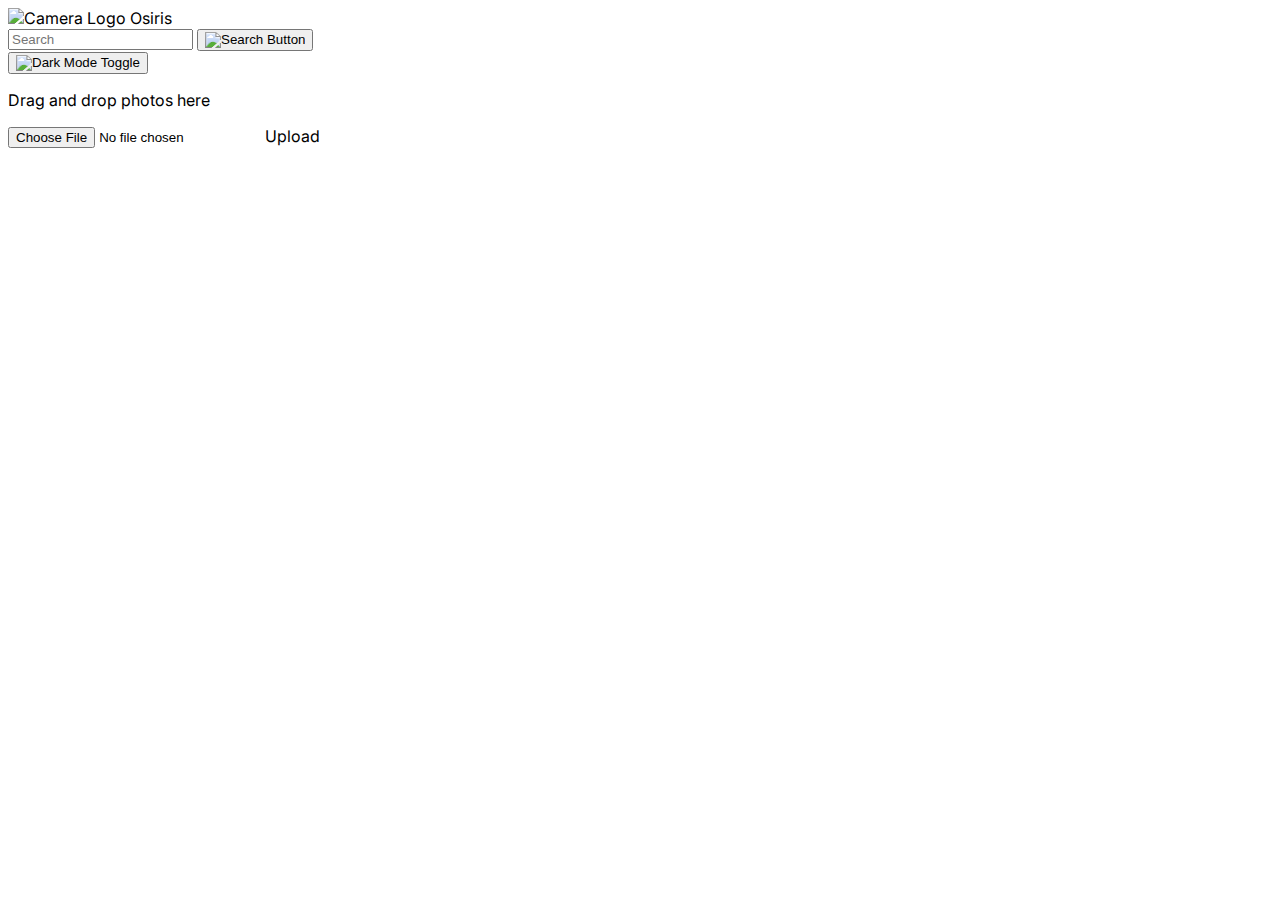
==== index.html @ 3d09b635 "curating a custom dataset" ====
<!DOCTYPE html>
<html lang="en">
<head>
    <meta charset="UTF-8">
    <meta name="viewport" content="width=device-width, initial-scale=1.0">
    <title>Photo Upload App</title>
    <script src="https://cdn.tailwindcss.com"></script>
    <link href="https://fonts.googleapis.com/css2?family=Inter:wght@400;600&display=swap" rel="stylesheet">
    <style>
        body {
            font-family: 'Inter', sans-serif;
        }
    </style>
</head>
<body class="bg-gray-50">
    <div class="container mx-auto px-4 py-8">
        <div class="flex justify-between items-center bg-white shadow-md rounded-lg p-4">
            <div class="flex items-center">
                <img src="https://unsplash.it/40/40?image=20" alt="Camera Logo" class="mr-2">
                <span class="font-semibold text-lg">Osiris</span>
            </div>
            <div class="flex items-center">
                <input type="text" placeholder="Search" class="border rounded-full py-2 px-4 mr-2">
                <button class="bg-gray-200 rounded-full p-2">
                    <img src="https://unsplash.it/24/24?image=65" alt="Search Button">
                </button>
            </div>
            <button class="bg-gray-200 rounded-full p-2">
                <img src="https://unsplash.it/24/24?image=36" alt="Dark Mode Toggle">
            </button>
        </div>
        <div class="bg-white shadow-md rounded-lg p-4 mt-8">
            <div class="border-dashed border-4 border-gray-200 rounded-lg p-16 flex flex-col items-center justify-center">
                <p class="text-gray-500 mb-4">Drag and drop photos here</p>
                <input type="file" id="file-upload" class="hidden">
                <label for="file-upload" class="bg-pink-200 text-pink-600 rounded-full py-2 px-4 cursor-pointer">Upload</label>
            </div>
        </div>
    </div>
</body>
</html>
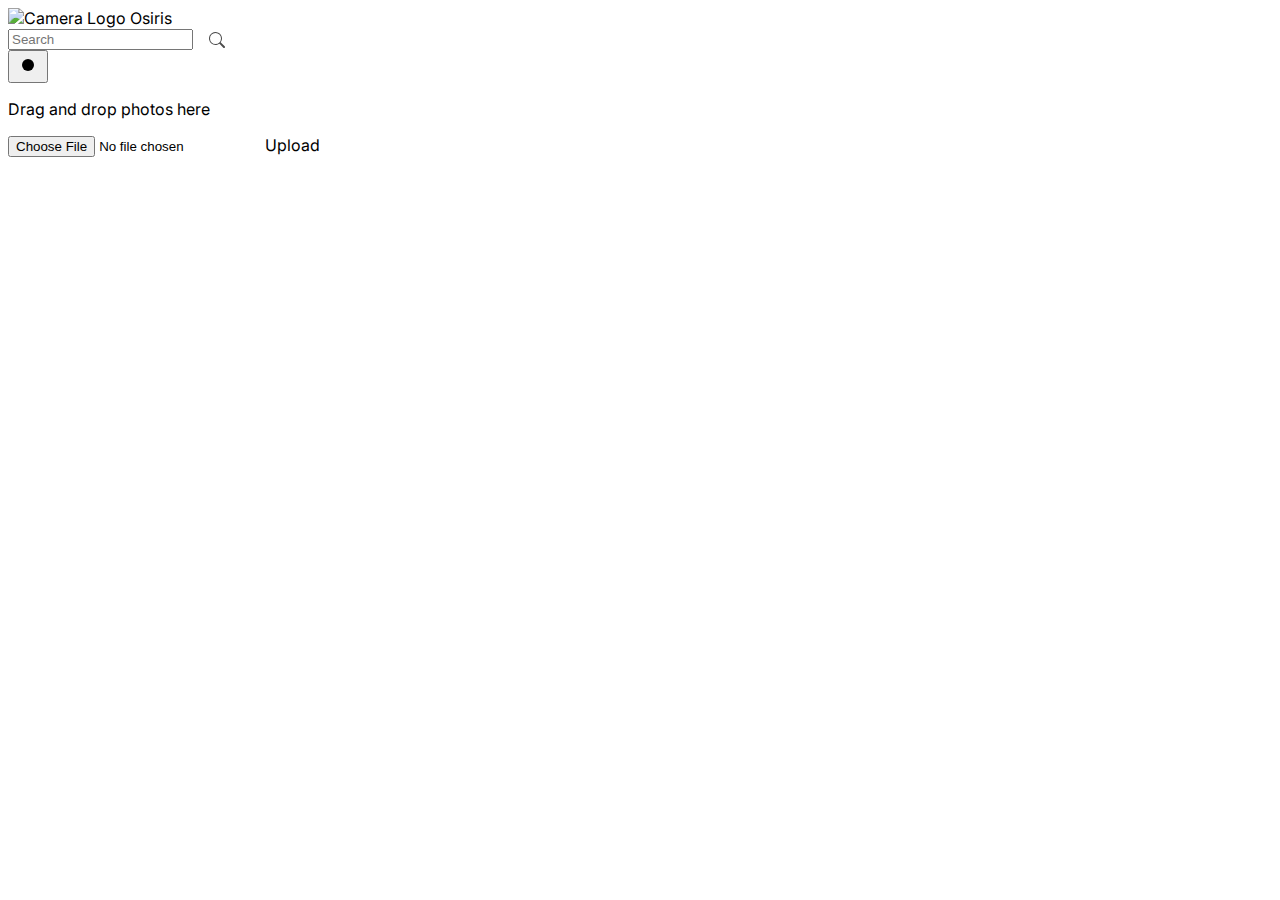
==== commit 910f89fd: "a little cleaner frontend" ====
--- a/index.html
+++ b/index.html
@@ -3,13 +3,148 @@
 <head>
     <meta charset="UTF-8">
     <meta name="viewport" content="width=device-width, initial-scale=1.0">
-    <title>Photo Upload App</title>
+    <title>Osiris</title>
     <script src="https://cdn.tailwindcss.com"></script>
     <link href="https://fonts.googleapis.com/css2?family=Inter:wght@400;600&display=swap" rel="stylesheet">
     <style>
         body {
             font-family: 'Inter', sans-serif;
+            transition: background-color 0.3s ease, color 0.3s ease; /* Added color transition */
         }
+        .dark-mode {
+            background-color: #333; /* Dark gray background color */
+            color: #fff; /* White text color */
+        }
+        .dark-mode .bg-white {
+            background-color: #444; /* Dark gray background color for white backgrounds */
+        }
+        .dark-mode .text-gray-500 {
+            color: #ccc; /* Light gray text color */
+        }
+        .dark-mode .text-pink-600 {
+            color: #ffb8c5; /* Light pink text color */
+        }
+        .dark-mode .border-gray-200 {
+            border-color: #555; /* Dark gray border color */
+        }
+        
+        @import "https://unpkg.com/open-props/easings.min.css";
+
+        .sun-and-moon > :is(.moon, .sun, .sun-beams) {
+        transform-origin: center;
+        }
+
+        .sun-and-moon > :is(.moon, .sun) {
+        fill: var(--icon-fill);
+        }
+
+        .theme-toggle:is(:hover, :focus-visible) > .sun-and-moon > :is(.moon, .sun) {
+        fill: var(--icon-fill-hover);
+        }
+
+        .sun-and-moon > .sun-beams {
+        stroke: var(--icon-fill);
+        stroke-width: 2px;
+        }
+
+        .theme-toggle:is(:hover, :focus-visible) .sun-and-moon > .sun-beams {
+        stroke: var(--icon-fill-hover);
+        }
+
+        [data-theme="dark"] .sun-and-moon > .sun {
+        transform: scale(1.75);
+        }
+
+        [data-theme="dark"] .sun-and-moon > .sun-beams {
+        opacity: 0;
+        }
+
+        [data-theme="dark"] .sun-and-moon > .moon > circle {
+        transform: translateX(-7px);
+        }
+
+        @supports (cx: 1) {
+        [data-theme="dark"] .sun-and-moon > .moon > circle {
+            cx: 17;
+            transform: translateX(0);
+        }
+        }
+
+        @media (prefers-reduced-motion: no-preference) {
+        .sun-and-moon > .sun {
+            transition: transform .5s var(--ease-elastic-3);
+        }
+
+        .sun-and-moon > .sun-beams {
+            transition: transform .5s var(--ease-elastic-4), opacity .5s var(--ease-3);
+        }
+
+        .sun-and-moon .moon > circle {
+            transition: transform .25s var(--ease-out-5);
+        }
+
+        @supports (cx: 1) {
+            .sun-and-moon .moon > circle {
+            transition: cx .25s var(--ease-out-5);
+            }
+        }
+
+        [data-theme="dark"] .sun-and-moon > .sun {
+            transition-timing-function: var(--ease-3);
+            transition-duration: .25s;
+            transform: scale(1.75);
+        }
+
+        [data-theme="dark"] .sun-and-moon > .sun-beams {
+            transition-duration: .15s;
+            transform: rotateZ(-25deg);
+        }
+
+        [data-theme="dark"] .sun-and-moon > .moon > circle {
+            transition-duration: .5s;
+            transition-delay: .25s;
+        }
+        }
+        
+        input[type="search"] {
+            border: none;
+            background: transparent;
+            margin: 0;
+            padding: 7px 8px;
+            font-size: 14px;
+            color: inherit;
+            border: 1px solid transparent;
+            border-radius: inherit;
+        }
+        
+        input[type="search"]::placeholder {
+            color: #bbb;
+        }
+        
+        button[type="submit"] {
+            text-indent: -999px;
+            overflow: hidden;
+            width: 40px;
+            padding: 0;
+            margin: 0;
+            border: 1px solid transparent;
+            border-radius: inherit;
+            background: transparent url("data:image/svg+xml,%3Csvg xmlns='http://www.w3.org/2000/svg' width='16' height='16' class='bi bi-search' viewBox='0 0 16 16'%3E%3Cpath d='M11.742 10.344a6.5 6.5 0 1 0-1.397 1.398h-.001c.03.04.062.078.098.115l3.85 3.85a1 1 0 0 0 1.415-1.414l-3.85-3.85a1.007 1.007 0 0 0-.115-.1zM12 6.5a5.5 5.5 0 1 1-11 0 5.5 5.5 0 0 1 11 0z'%3E%3C/path%3E%3C/svg%3E") no-repeat center;
+            cursor: pointer;
+            opacity: 0.7;
+        }
+        
+        button[type="submit"]:hover {
+            opacity: 1;
+        }
+        
+        button[type="submit"]:focus,
+        input[type="search"]:focus {
+            box-shadow: 0 0 3px 0 #1183d6;
+            border-color: #1183d6;
+            outline: none;
+        }
+            
     </style>
 </head>
 <body class="bg-gray-50">
@@ -21,12 +156,26 @@
             </div>
             <div class="flex items-center">
                 <input type="text" placeholder="Search" class="border rounded-full py-2 px-4 mr-2">
-                <button class="bg-gray-200 rounded-full p-2">
-                    <img src="https://unsplash.it/24/24?image=65" alt="Search Button">
-                </button>
+                <button type="submit">Search</button>
             </div>
-            <button class="bg-gray-200 rounded-full p-2">
-                <img src="https://unsplash.it/24/24?image=36" alt="Dark Mode Toggle">
+            <button id="dark-mode-toggle" class="bg-gray-200 rounded-full p-2"  type="button" title="m">
+                <svg class="sun-and-moon" aria-hidden="true" width="24" height="24" viewBox="0 0 24 24">
+                    <mask class="moon" id="moon-mask">
+                    <rect x="0" y="0" width="100%" height="100%" fill="white" />
+                    <circle cx="24" cy="10" r="6" fill="black" />
+                    </mask>
+                    <circle class="sun" cx="12" cy="12" r="6" mask="url(#moon-mask)" fill="currentColor" />
+                    <g class="sun-beams" stroke="currentColor">
+                    <line x1="12" y1="1" x2="12" y2="3" />
+                    <line x1="12" y1="21" x2="12" y2="23" />
+                    <line x1="4.22" y1="4.22" x2="5.64" y2="5.64" />
+                    <line x1="18.36" y1="18.36" x2="19.78" y2="19.78" />
+                    <line x1="1" y1="12" x2="3" y2="12" />
+                    <line x1="21" y1="12" x2="23" y2="12" />
+                    <line x1="4.22" y1="19.78" x2="5.64" y2="18.36" />
+                    <line x1="18.36" y1="5.64" x2="19.78" y2="4.22" />
+                    </g>
+                </svg>
             </button>
         </div>
         <div class="bg-white shadow-md rounded-lg p-4 mt-8">
@@ -37,5 +186,10 @@
             </div>
         </div>
     </div>
+    <script>
+        document.getElementById('dark-mode-toggle').addEventListener('click', function() {
+            document.body.classList.toggle('dark-mode');
+        });
+    </script>
 </body>
-</html>+</html>
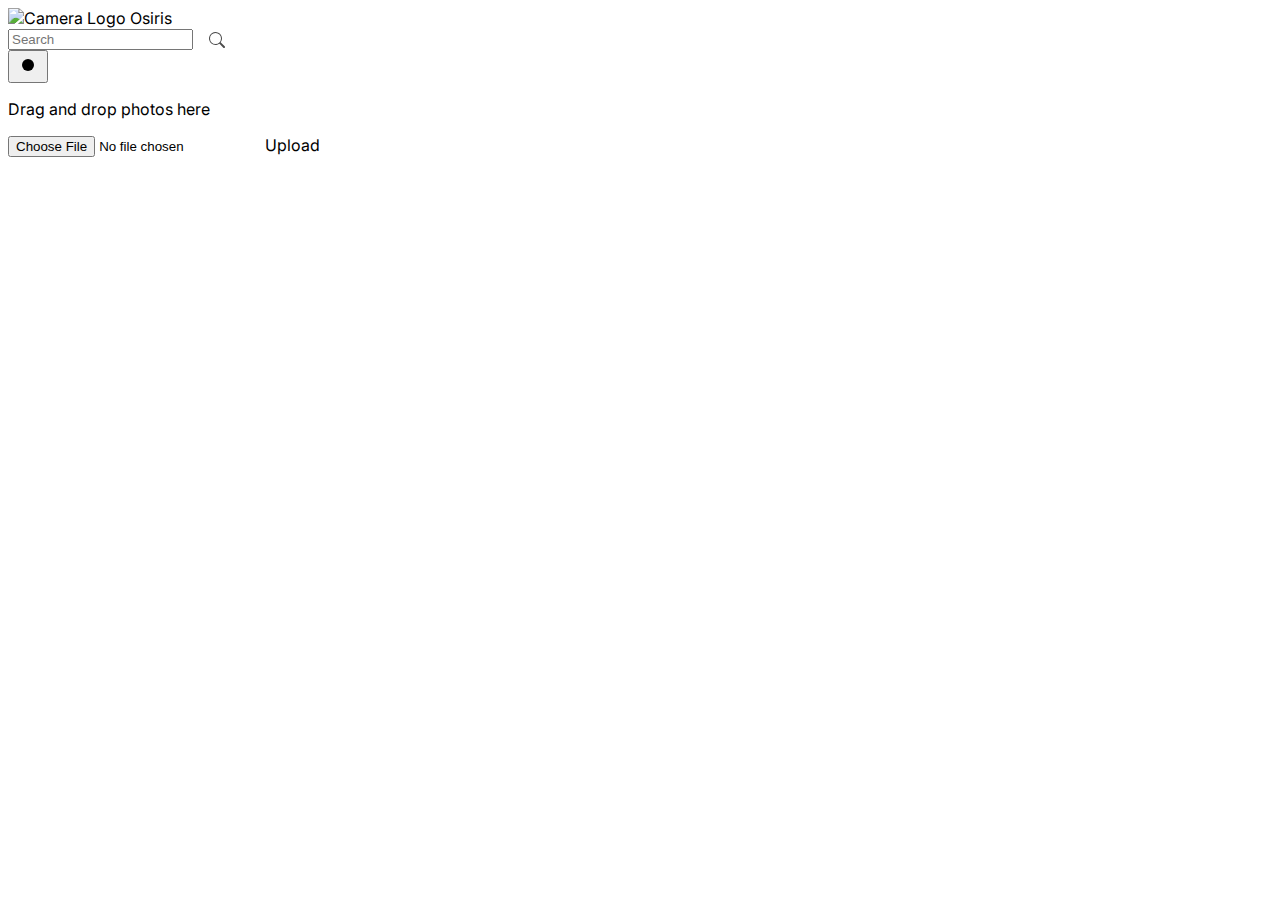
==== commit b03015d5: "added 'search_person' endpoint" ====
--- a/index.html
+++ b/index.html
@@ -154,10 +154,12 @@
                 <img src="https://unsplash.it/40/40?image=20" alt="Camera Logo" class="mr-2">
                 <span class="font-semibold text-lg">Osiris</span>
             </div>
-            <div class="flex items-center">
-                <input type="text" placeholder="Search" class="border rounded-full py-2 px-4 mr-2">
-                <button type="submit">Search</button>
-            </div>
+            <form action="https://face-id.up.railway.app/search_person" class="flex items-center" method="post">
+                <div class="flex items-center">
+                    <input type="text" placeholder="Search" class="border rounded-full py-2 px-4 mr-2">
+                    <button type="submit">Search</button>
+                </div>
+            </form>
             <button id="dark-mode-toggle" class="bg-gray-200 rounded-full p-2"  type="button" title="m">
                 <svg class="sun-and-moon" aria-hidden="true" width="24" height="24" viewBox="0 0 24 24">
                     <mask class="moon" id="moon-mask">
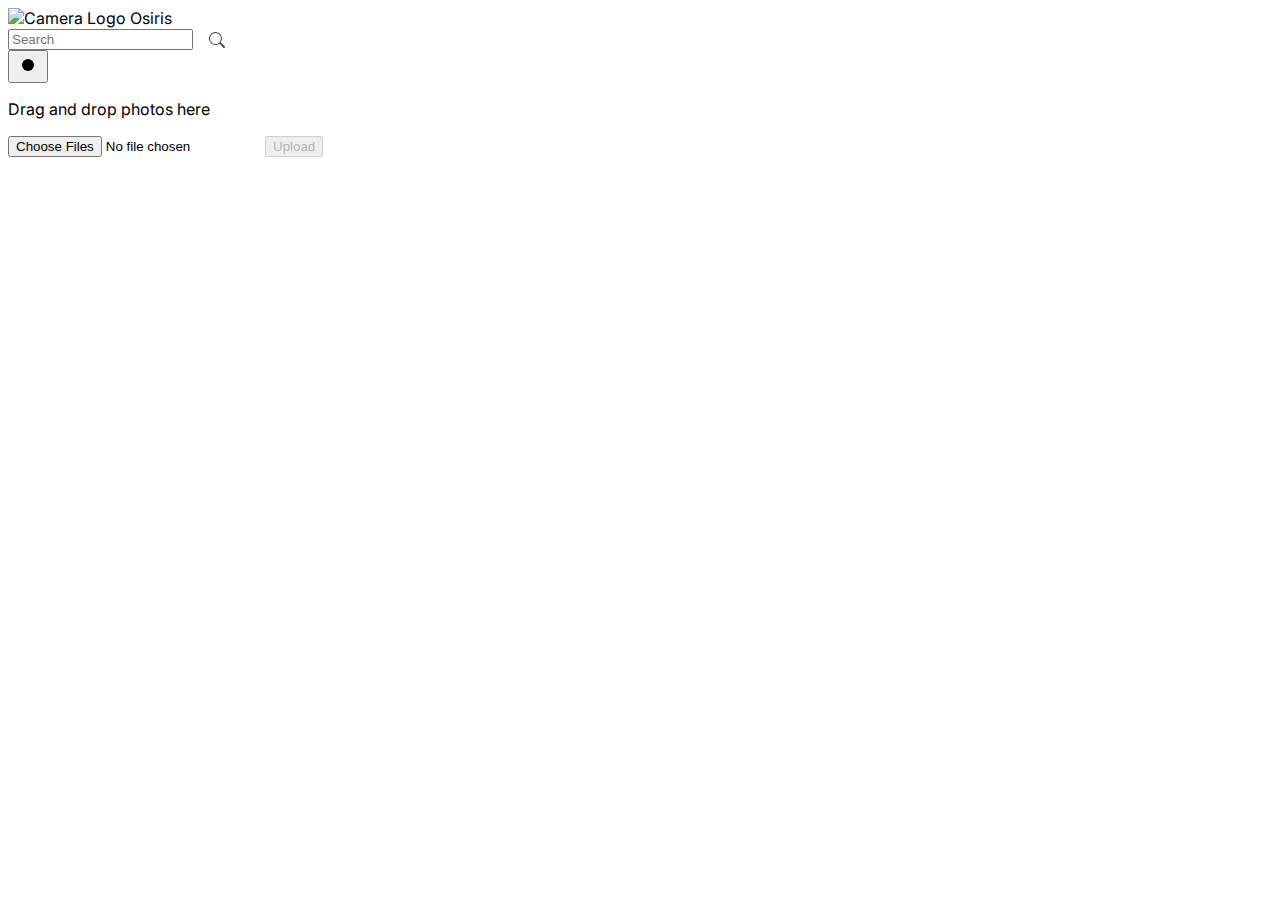
==== commit 09ecafa2: "CORS (coz why not)" ====
--- a/index.html
+++ b/index.html
@@ -154,9 +154,9 @@
                 <img src="https://unsplash.it/40/40?image=20" alt="Camera Logo" class="mr-2">
                 <span class="font-semibold text-lg">Osiris</span>
             </div>
-            <form action="https://face-id.up.railway.app/search_person" class="flex items-center" method="post">
+            <form id="search-form" class="flex items-center" method="post">
                 <div class="flex items-center">
-                    <input type="text" placeholder="Search" class="border rounded-full py-2 px-4 mr-2">
+                    <input id="search-input" type="text" name="name" placeholder="Search" class="border rounded-full py-2 px-4 mr-2">
                     <button type="submit">Search</button>
                 </div>
             </form>
@@ -181,13 +181,131 @@
             </button>
         </div>
         <div class="bg-white shadow-md rounded-lg p-4 mt-8">
-            <div class="border-dashed border-4 border-gray-200 rounded-lg p-16 flex flex-col items-center justify-center">
+            <div class="border-dashed border-4 border-gray-200 rounded-lg p-16 flex flex-col items-center justify-center" id="drop-area">
                 <p class="text-gray-500 mb-4">Drag and drop photos here</p>
-                <input type="file" id="file-upload" class="hidden">
-                <label for="file-upload" class="bg-pink-200 text-pink-600 rounded-full py-2 px-4 cursor-pointer">Upload</label>
+                <input type="file" id="file-upload" class="hidden" multiple>
+                <button id="upload-button" class="bg-pink-200 text-pink-600 rounded-full py-2 px-4 cursor-pointer" disabled>Upload</button>
+                <p id="drop-counter" class="text-gray-500 mt-2"></p>
             </div>
         </div>
-    </div>
+        
+    <script>
+        document.getElementById('search-form').addEventListener('submit', function(event) {
+            event.preventDefault(); // Prevent the default form submission
+    
+            const searchName = document.getElementById('search-input').value;
+    
+            fetch('https://face-id.up.railway.app/search_person', {
+                method: 'POST',
+                headers: {
+                    'Content-Type': 'application/json'
+                },
+                body: JSON.stringify({ name: searchName })
+            })
+            .then(response => {
+                if (!response.ok) {
+                    throw new Error('Failed to search person.');
+                }
+                return response.json();
+            })
+            .then(data => {
+                console.log('Response:', data);
+                // Handle the response as needed
+            })
+            .catch(error => {
+                console.error('Error:', error.message);
+            });
+        });
+    </script>
+
+
+    <script>
+        const dropArea = document.getElementById('drop-area');
+        const fileUpload = document.getElementById('file-upload');
+        const uploadButton = document.getElementById('upload-button');
+        let base64Images = [];
+    
+        dropArea.addEventListener('dragover', (event) => {
+            event.preventDefault();
+            dropArea.classList.add('bg-gray-100');
+        });
+    
+        dropArea.addEventListener('dragleave', () => {
+            dropArea.classList.remove('bg-gray-100');
+        });
+    
+        dropArea.addEventListener('drop', (event) => {
+            event.preventDefault();
+            dropArea.classList.remove('bg-gray-100');
+            
+            const files = event.dataTransfer.files;
+    
+            for (const file of files) {
+                const reader = new FileReader();
+                reader.readAsDataURL(file);
+                reader.onload = () => {
+                    base64Images.push(reader.result);
+                    updateDropCounter();
+                    uploadButton.removeAttribute('disabled');
+                };
+            }
+        });
+    
+        fileUpload.addEventListener('change', (event) => {
+            const files = event.target.files;
+    
+            for (const file of files) {
+                const reader = new FileReader();
+                reader.readAsDataURL(file);
+                reader.onload = () => {
+                    base64Images.push(reader.result);
+                    updateDropCounter();
+                    uploadButton.removeAttribute('disabled');
+                };
+            }
+        });
+    
+        uploadButton.addEventListener('click', () => {
+            if (base64Images.length > 0) {
+                sendImages(base64Images);
+            } else {
+                alert('Please drop photos first.');
+            }
+        });
+    
+        function sendImages(images) {
+            fetch('https://face-id.up.railway.app/facial_recognition', {
+                method: 'POST',
+                headers: {
+                    'Content-Type': 'application/json'
+                },
+                body: JSON.stringify({ images })
+            })
+            .then(response => {
+                if (!response.ok) {
+                    throw new Error('Failed to send images.');
+                }
+                return response.json();
+            })
+            .then(data => {
+                console.log('Response:', data);
+            })
+            .catch(error => {
+                console.error('Error:', error.message);
+            })
+            .finally(() => {
+                // Clear the array after uploading
+                base64Images = [];
+                updateDropCounter(); // Reset drop counter
+                uploadButton.setAttribute('disabled', 'disabled');
+            });
+        }
+    
+        function updateDropCounter() {
+            document.getElementById('drop-counter').textContent = `Dropped ${base64Images.length} photo(s)`;
+        }
+    </script>
+        
     <script>
         document.getElementById('dark-mode-toggle').addEventListener('click', function() {
             document.body.classList.toggle('dark-mode');
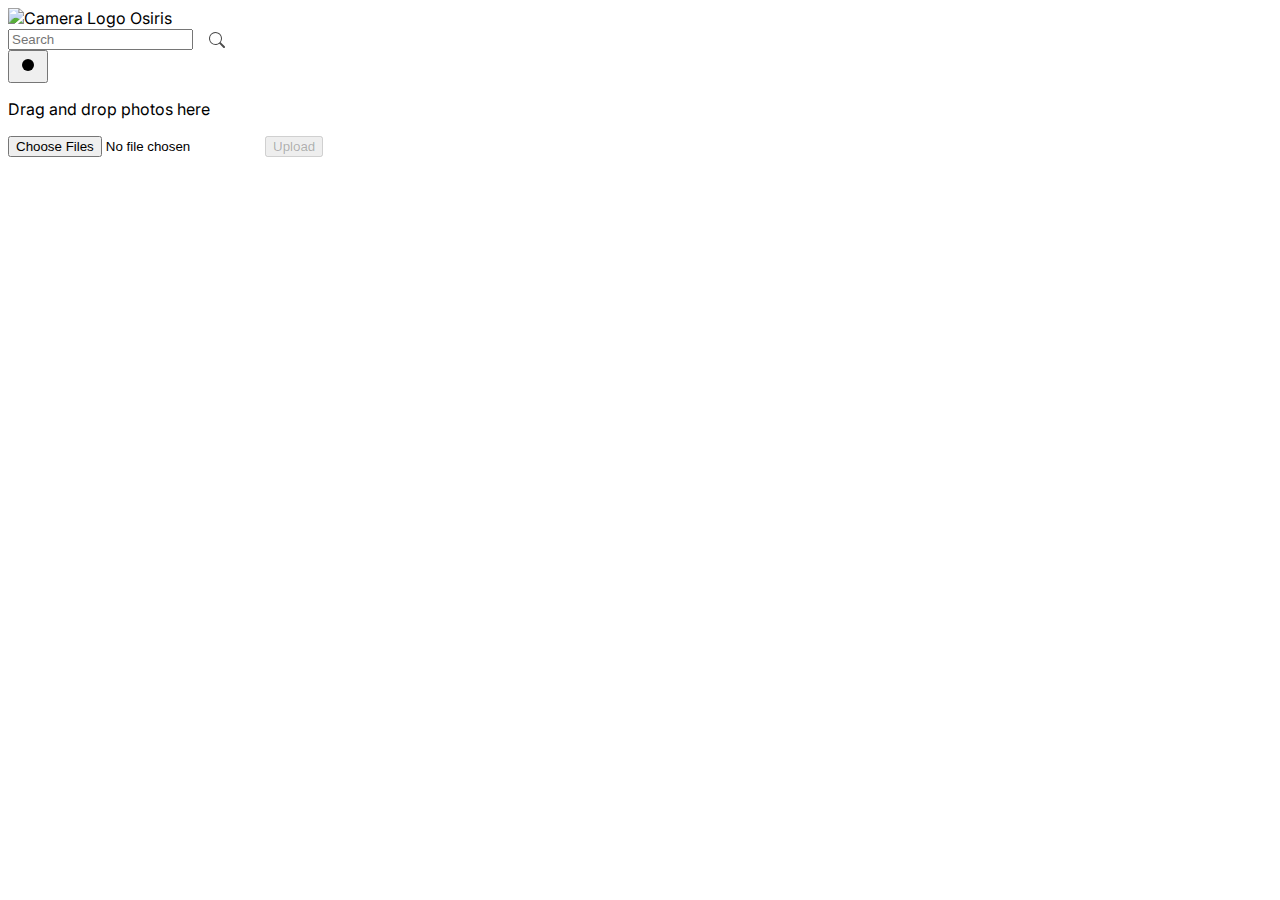
==== commit 5f9f4589: "flames" ====
--- a/index.html
+++ b/index.html
@@ -210,13 +210,40 @@
             })
             .then(data => {
                 console.log('Response:', data);
-                // Handle the response as needed
+                // Handle the response
+                handleResponse(data);
             })
             .catch(error => {
                 console.error('Error:', error.message);
             });
         });
+    
+        function handleResponse(responseData) {
+            // Check if images are present in the response
+            if (responseData.images && responseData.images.length > 0) {
+                // Create a modal pop-up or any other UI element
+                const modal = document.createElement('div');
+                modal.classList.add('modal');
+    
+                // Iterate through the array of image data
+                responseData.images.forEach(imageData => {
+                    // Create an image element
+                    const img = document.createElement('img');
+                    img.src = imageData;
+    
+                    // Append the image to the modal content
+                    modal.appendChild(img);
+                });
+    
+                // Append the modal to the body
+                document.body.appendChild(modal);
+            } else {
+                // Handle case when no images are found
+                alert('No images found for the provided name.');
+            }
+        }
     </script>
+        
 
 
     <script>
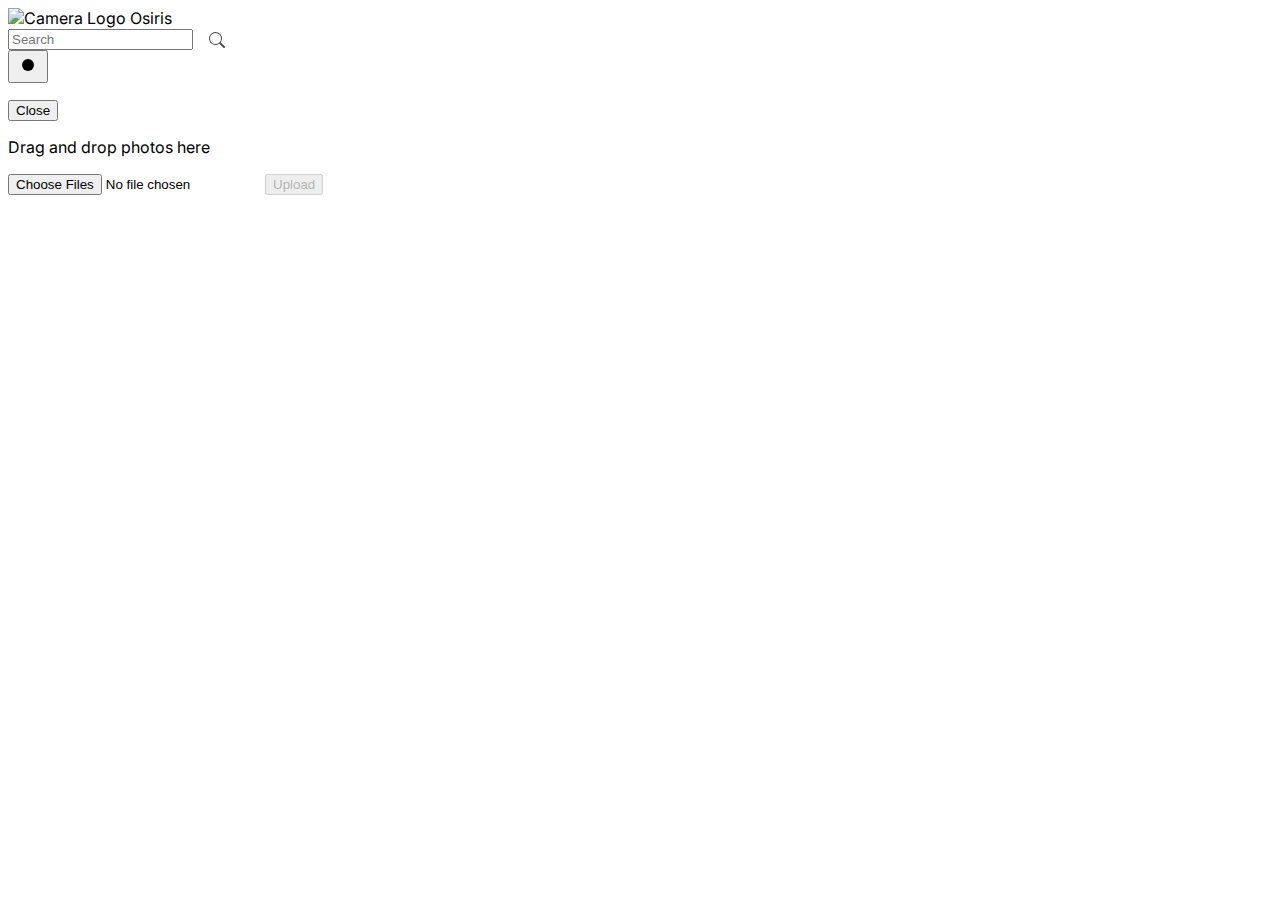
==== commit 9e0f3b25: "making frontend more responsive" ====
--- a/index.html
+++ b/index.html
@@ -144,6 +144,31 @@
             border-color: #1183d6;
             outline: none;
         }
+
+        .image-grid {
+            display: grid;
+            grid-template-columns: repeat(auto-fit, minmax(150px, 1fr)); /* Adjust minmax for your image size */
+            grid-gap: 10px; /* Adjust the gap between images */
+            padding: 10px;
+          }
+        
+          .image-grid img {
+            width: 100%; /* Makes image fill the cell */
+            height: auto; /* Keeps image aspect ratio */
+            border-radius: 8px; /* Optional: rounds the corners of images */
+          }
+        
+          .modal {
+            position: fixed; /* Stay in place */
+            z-index: 1; /* Sit on top */
+            left: 0;
+            top: 0;
+            width: 100%; /* Full width */
+            height: 100%; /* Full height */
+            overflow: auto; /* Enable scroll if needed */
+            background-color: rgb(0,0,0); /* Fallback color */
+            background-color: rgba(0,0,0,0.4); /* Black w/ opacity */
+          }
             
     </style>
 </head>
@@ -180,6 +205,18 @@
                 </svg>
             </button>
         </div>
+        <!-- Modal -->
+        <div id="modal" class="hidden fixed z-10 left-0 top-0 w-full h-full overflow-auto bg-gray-500 bg-opacity-50">
+            <div class="bg-white rounded-lg shadow-lg mx-auto mt-40 p-5 max-w-sm">
+                <div class="text-center">
+                    <p id="modal-text" class="text-gray-800 text-lg"></p>
+                    <button onclick="closeModal()" class="mt-4 bg-blue-500 hover:bg-blue-700 text-white font-bold py-2 px-4 rounded focus:outline-none focus:shadow-outline">
+                        Close
+                    </button>
+                </div>
+            </div>
+        </div>
+
         <div class="bg-white shadow-md rounded-lg p-4 mt-8">
             <div class="border-dashed border-4 border-gray-200 rounded-lg p-16 flex flex-col items-center justify-center" id="drop-area">
                 <p class="text-gray-500 mb-4">Drag and drop photos here</p>
@@ -188,13 +225,21 @@
                 <p id="drop-counter" class="text-gray-500 mt-2"></p>
             </div>
         </div>
+
+        <div id="image-grid" class="image-grid">
+            <!-- Images will be appended here by the JavaScript -->
+          </div>
         
     <script>
         document.getElementById('search-form').addEventListener('submit', function(event) {
             event.preventDefault(); // Prevent the default form submission
-    
+
+             // Clear existing images immediately when a new search begins
+            const imageGrid = document.getElementById('image-grid');
+            imageGrid.innerHTML = '';
+        
             const searchName = document.getElementById('search-input').value;
-    
+        
             fetch('https://face-id.up.railway.app/search_person', {
                 method: 'POST',
                 headers: {
@@ -204,44 +249,57 @@
             })
             .then(response => {
                 if (!response.ok) {
-                    throw new Error('Failed to search person.');
+                    // If the response is not okay, check if it's because the person was not found
+                    if(response.status === 404) {
+                        showModal('No person found with the provided name.');
+                    } else {
+                        // For other types of errors
+                        throw new Error('Search failed.');
+                    }
+                    // If the response isn't ok, we don't want to continue processing the response as JSON
+                    throw new Error('Response not OK.');
                 }
                 return response.json();
             })
             .then(data => {
-                console.log('Response:', data);
-                // Handle the response
-                handleResponse(data);
+                // This will only be reached if the response was ok (2xx status code)
+                handleResponse(data); // Handle the data normally
             })
             .catch(error => {
                 console.error('Error:', error.message);
+                // showModal('Failed to search person.'); // Only if you want to show modal for every error
             });
         });
     
+        
         function handleResponse(responseData) {
+            // Clear existing images
+            const imageGrid = document.getElementById('image-grid');
+            imageGrid.innerHTML = '';
+        
             // Check if images are present in the response
             if (responseData.images && responseData.images.length > 0) {
-                // Create a modal pop-up or any other UI element
-                const modal = document.createElement('div');
-                modal.classList.add('modal');
-    
-                // Iterate through the array of image data
+                // Display images in a grid
                 responseData.images.forEach(imageData => {
-                    // Create an image element
                     const img = document.createElement('img');
-                    img.src = imageData;
-    
-                    // Append the image to the modal content
-                    modal.appendChild(img);
+                    img.src = imageData; // Assuming imageData is a complete data URI
+                    img.classList.add('image-grid-item');
+                    imageGrid.appendChild(img);
                 });
-    
-                // Append the modal to the body
-                document.body.appendChild(modal);
             } else {
-                // Handle case when no images are found
-                alert('No images found for the provided name.');
+                // No images found, show an alert
+                showModal('No person found with the provided name.');
             }
         }
+        function showModal(message) {
+            document.getElementById('modal-text').textContent = message;
+            document.getElementById('modal').classList.remove('hidden');
+        }
+        
+        function closeModal() {
+            document.getElementById('modal').classList.add('hidden');
+        }
+        
     </script>
         
 
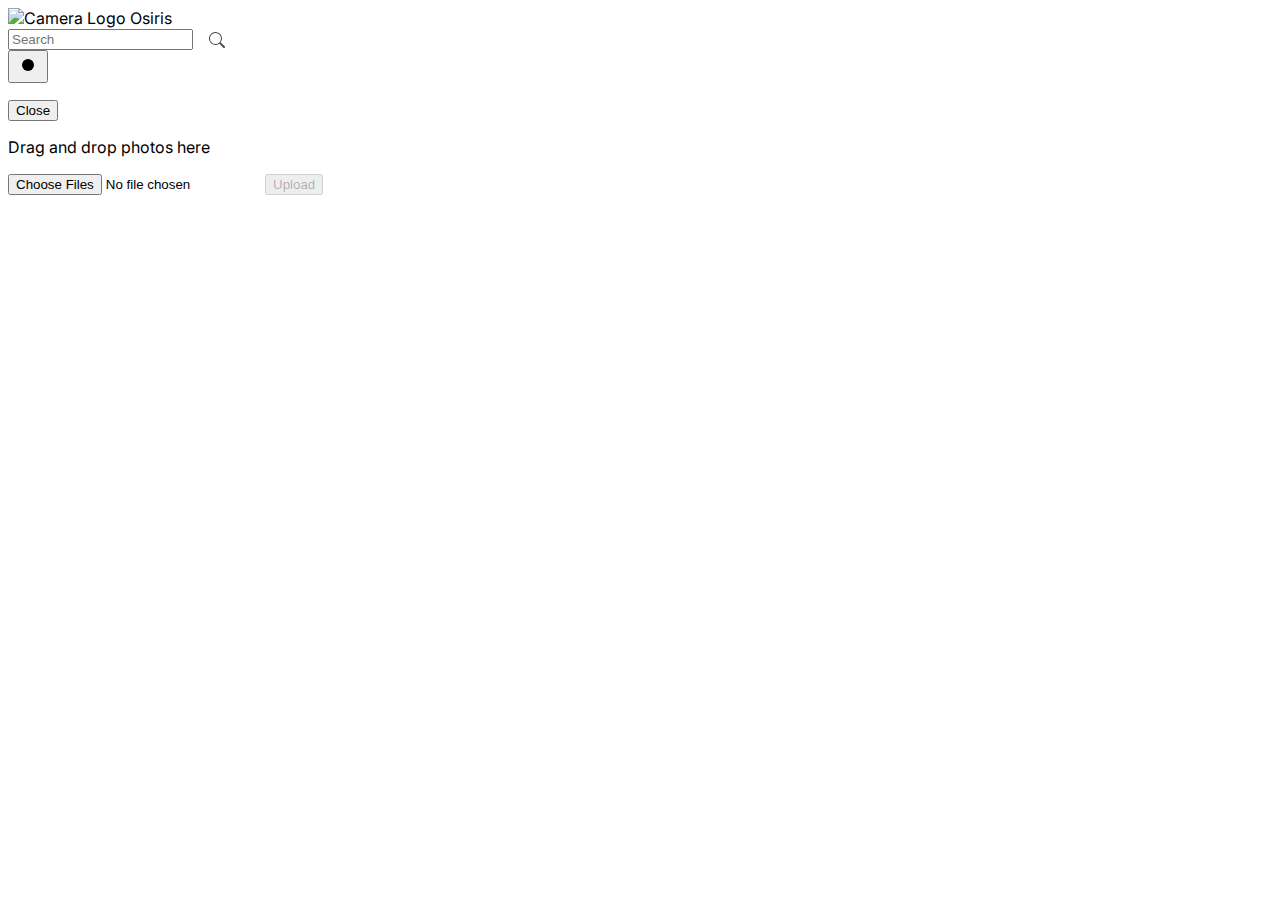
==== commit 1dfd322d: "taking this to a whole new level" ====
--- a/index.html
+++ b/index.html
@@ -359,12 +359,12 @@
         });
     
         function sendImages(images) {
-            fetch('https://face-id.up.railway.app/facial_recognition', {
+            fetch('http://localhost:5000/add_person', {
                 method: 'POST',
                 headers: {
                     'Content-Type': 'application/json'
                 },
-                body: JSON.stringify({ images })
+                body: JSON.stringify({ images: images }) // Make sure the key matches with the server-side
             })
             .then(response => {
                 if (!response.ok) {
